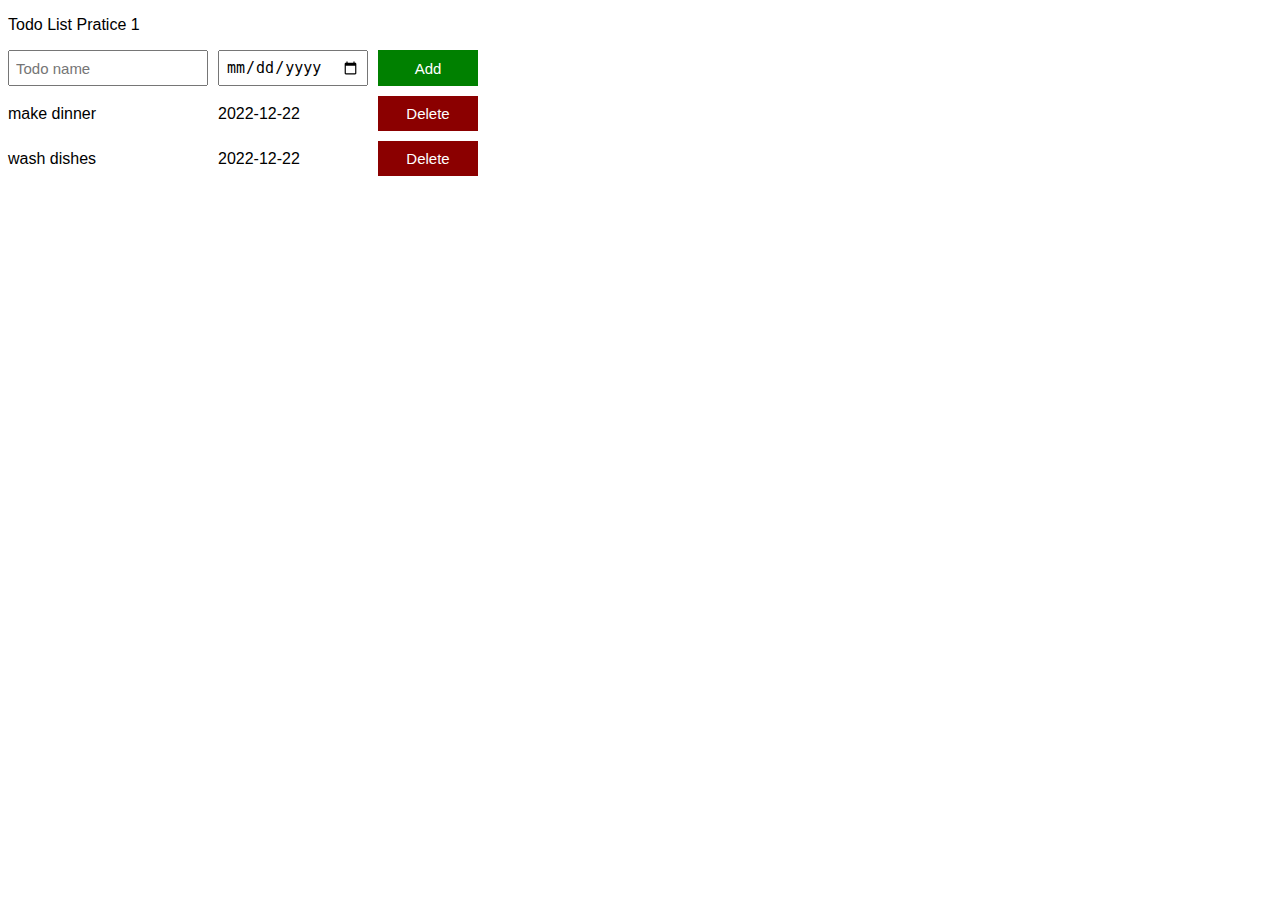
==== index.html @ e434284c "Update and rename 11-todo-list.html to index.html" ====
<!DOCTYPE html>
<html>
  <head>
    <title>Todo List</title>
    <link rel="stylesheet" href="11-todo-list.css">
  </head>
  <body>
    <p>Todo List Pratice 1</p>

    <div class="todo-input-grid">
      <input class=js-name-input type="text" placeholder="Todo name"></input>
      <input type="date" class="js-due-date-input"></input>
      <button class="add" onclick="
      addTodo();
      ">Add</button>
    </div>

    <div class="js-todo-list todo-grid"></div>
    <script src="11-todo-list.js"></script>

  </body>
</html>
---- 11-todo-list.css ----
body{
  font-family: Arial, Helvetica, sans-serif;
}

.todo-grid, .todo-input-grid{
  display: grid;
  grid-template-columns: 200px 150px 100px;
  column-gap: 10px;
  row-gap: 10px;
  align-items: center;
}
.todo-input-grid{
  margin-bottom: 10px;
  align-items: stretch;
}


input{
  height: ;
  font-size: 15px;
  padding: 6px
}
.add{
  background-color: green;
  color: white;
  border: none;
  font-size: 15px;
  cursor: pointer;
  align-items: center;
}
.delete{
  background-color: darkred;
  color: white;
  border: none;
  font-size: 15px;
  cursor: pointer;
  height: 35px
}
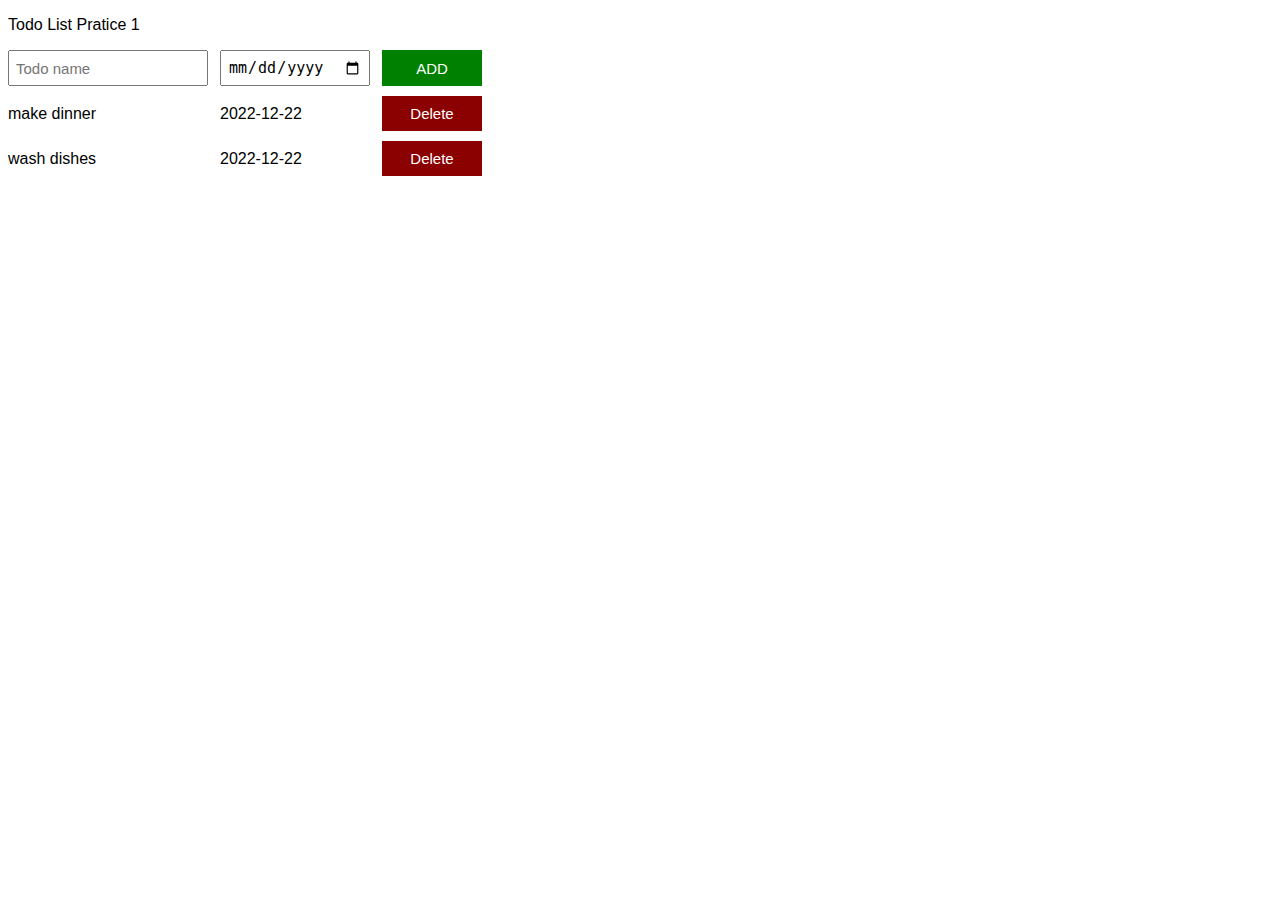
==== commit a3e1d2dd: "Update index.html" ====
--- a/index.html
+++ b/index.html
@@ -12,7 +12,7 @@
       <input type="date" class="js-due-date-input"></input>
       <button class="add" onclick="
       addTodo();
-      ">Add</button>
+      ">ADD</button>
     </div>
 
     <div class="js-todo-list todo-grid"></div>
--- a/11-todo-list.css
+++ b/11-todo-list.css
@@ -5,7 +5,7 @@
 .todo-grid, .todo-input-grid{
   display: grid;
   grid-template-columns: 200px 150px 100px;
-  column-gap: 10px;
+  column-gap: 12px;
   row-gap: 10px;
   align-items: center;
 }
@@ -35,4 +35,4 @@
   font-size: 15px;
   cursor: pointer;
   height: 35px
-}+}
